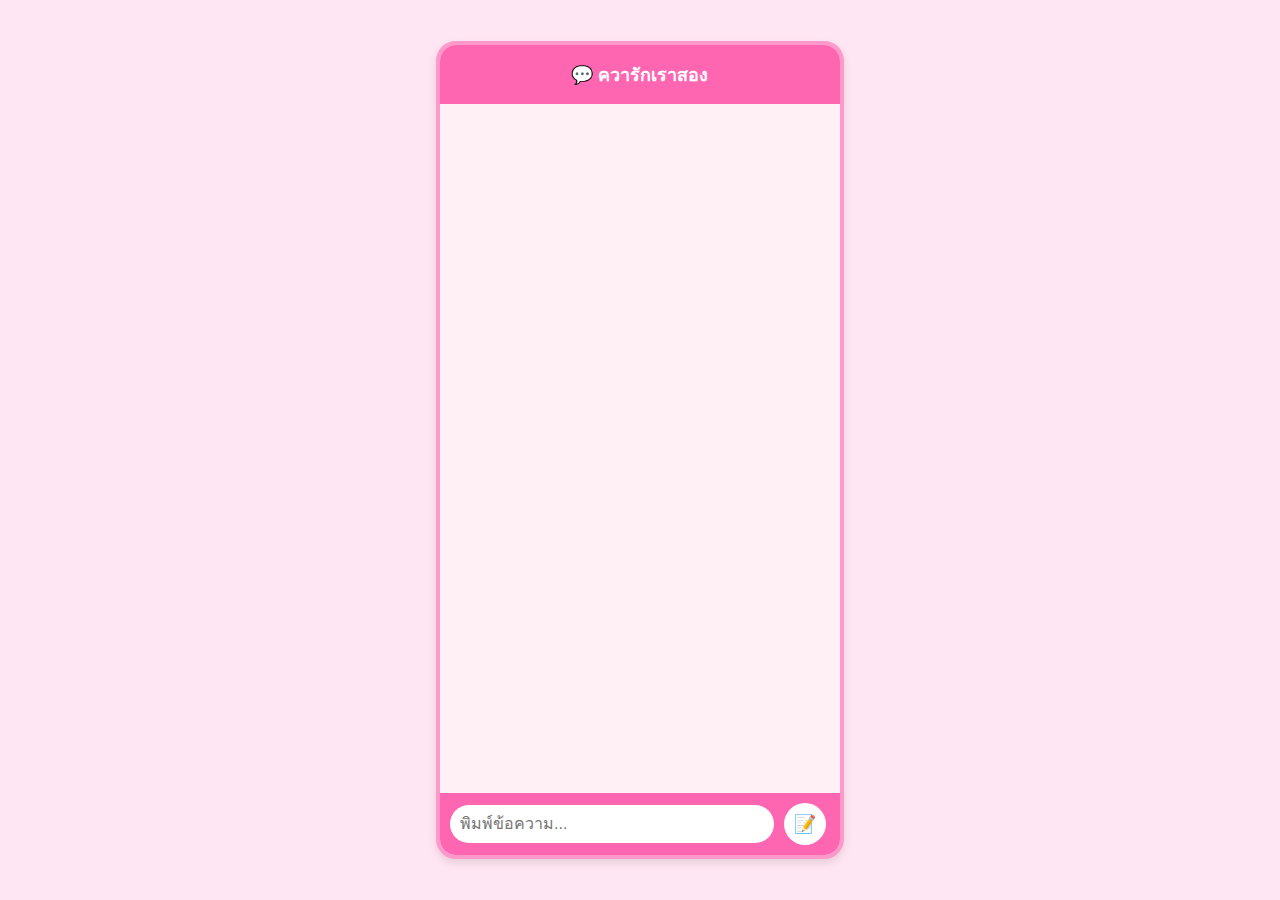
==== chat.html @ 117406f4 "Add files via upload" ====
<!DOCTYPE html>
<html lang="th">
<head>
    <meta charset="UTF-8">
    <meta name="viewport" content="width=device-width, initial-scale=1.0">
    <title>แชทบอทสีชมพู</title>
    <style>
        body {
            font-family: 'Arial', sans-serif;
            display: flex;
            justify-content: center;
            align-items: center;
            height: 100vh;
            background-color: #ffe6f2;
            margin: 0;
        }
        .chat-container {
            width: 100%;
            max-width: 400px;
            height: 90vh;
            background: white;
            border-radius: 20px;
            box-shadow: 0px 4px 10px rgba(0,0,0,0.1);
            display: flex;
            flex-direction: column;
            overflow: hidden;
            border: 4px solid #ff99cc;
        }
        .chat-header {
            background: #ff66b2;
            color: white;
            text-align: center;
            padding: 15px;
            font-size: 18px;
            font-weight: bold;
        }
        .chat-box {
            flex: 1;
            padding: 15px;
            overflow-y: auto;
            display: flex;
            flex-direction: column;
            gap: 10px;
            background: #fff0f5;
        }
        .chat-message {
            padding: 12px;
            max-width: 70%;
            border-radius: 15px;
            font-size: 16px;
            word-wrap: break-word;
            opacity: 0;
            animation: fadeIn 0.5s forwards;
            display: flex;
            align-items: center;
        }
        .chat-message .profile {
            width: 30px;
            height: 30px;
            border-radius: 50%;
            margin-right: 10px;
        }
        .chat-message .text {
            word-wrap: break-word;
        }
        .bot {
            background: #ffb3d9;
            align-self: flex-start;
        }
        .user {
            background: #ff66b2;
            color: white;
            align-self: flex-end;
        }
        .user .profile {
            border: 2px solid white;
        }
        .chat-input-container {
            display: flex;
            align-items: center;
            padding: 10px;
            background: #ff66b2;
        }
        .chat-input-container input {
            width: 80%;
            padding: 10px;
            border-radius: 20px;
            border: none;
            font-size: 16px;
        }
        .chat-input-container button {
            background-color: #fff;
            color: #ff66b2;
            padding: 10px;
            margin-left: 10px;
            border-radius: 50%;
            border: none;
            cursor: pointer;
            font-size: 18px;
        }
        @keyframes fadeIn {
            from { opacity: 0; transform: translateY(10px); }
            to { opacity: 1; transform: translateY(0); }
        }
    </style>
</head>
<body>

    <div class="chat-container">
        <div class="chat-header">💬 ควารักเราสอง</div>
        <div class="chat-box" id="chatBox"></div>
        <div class="chat-input-container">
            <input type="text" id="userInput" placeholder="พิมพ์ข้อความ..." />
            <button onclick="sendMessage()">📝</button>
        </div>
    </div>

    <script>
        let messages = [
            { sender: "bot", text: "สวัสดีค่ะ ต้นอ้อ 💖" },
            { sender: "user", text: "สวัสดีค่ะ " },
            { sender: "bot", text: "เธอรู้ไหม การที่เรามีเธอในทุกๆวันเราดีใจมากเลยนะ 😊" },
            { sender: "user", text: "จริงหรอคะ" },
            { sender: "bot", text: "จริงสิคะ เค้าอยากจะบอกเธอว่าเค้าอยากตื่นขึ้นมาเจอหน้าเธอในทุกๆ วันเลย" },
            { sender: "user", text: "ให้มันจริง เถอะ" },
            { sender: "bot", text: "ค้าบ เค้ารักเธอนะคะ" },
            { sender: "user", text: "เค้าก็รักเธอเหมือนกัน" },
            { sender: "bot", text: "เค้าอยากจะบอกเธอว่าเธอไม่ต้องกังวนนะคะเค้าจะคอยอยู่ข้างๆเธอเสมอ 💖" },
            { sender: "user", text: "......." },
            { sender: "bot", text: "คืออะไรอ่ะ" },
            { sender: "user", text: "ไม่มีอะไรค่ะ เธอพูดจริงรึป่าว" },
            { sender: "bot", text: "จริงค่ะแฟน" },
            { sender: "user", text: "เค้าอยากจะบอกเธอว่าเธอไม่ต้องกังวนอะไรทั้งนั้นนะคะ เค้ารักเธอค่ะ" },
            { sender: "bot", text: "เค้าก็รักเธอค่ะ รักมากๆ รักที่สุด" },
            { sender: "user", text: "ค้าบรักเธอนะคะ แฟน" },
            { sender: "bot", text: "เค้าภูมิใจในตัวเธอนะคะ จำไว้ว่าทุกก้าวที่เธอเดินไป คือการเดินไปสู่ความสำเร็จ ✨" },
            { sender: "user", text: "อยากได้แรงบันดาลใจอีกนิดค่ะ" },
            { sender: "bot", text: "มุ่งมั่นทำในสิ่งที่รัก ความสำเร็จจะตามมาค่ะ ความสุขไม่ได้ขึ้นอยู่กับสิ่งที่เราได้ แต่เป็นการทำในสิ่งที่เรารัก" },
            { sender: "user", text: "ขอบคุณมากค่ะ! จะพยายามทำในสิ่งที่รัก" },
            { sender: "bot", text: "เค้ามีเซอร์ไพร์ให้เธอด้วย 💖" },
            { sender: "user", text: "คืออะไรหรอคะ" },
            { sender: "bot", text: "123456 เริ่ม" }
        ];

        let chatBox = document.getElementById("chatBox");
        let userInput = document.getElementById("userInput");
        let messageIndex = 0;

        function displayNextMessage() {
            if (messageIndex < messages.length) {
                let msg = messages[messageIndex];

                let messageDiv = document.createElement("div");
                messageDiv.classList.add("chat-message", msg.sender);

                let profilePic = document.createElement("img");
                profilePic.classList.add("profile");
                profilePic.src = msg.sender === "bot" ? "https://scontent.fbkk28-1.fna.fbcdn.net/v/t39.30808-6/362655085_861499328700109_8326255441172460470_n.jpg?_nc_cat=100&ccb=1-7&_nc_sid=6ee11a&_nc_ohc=Xbptc5JD1tIQ7kNvgEQVrJe&_nc_oc=AdjB05MT04aqtUq_Rnjlh3hHQ_kLie3NLYsagrFUSggf_xAk7x6slrJe-qTi-LpQHF8qZV0tuV_Wvr4INLl9NxaY&_nc_zt=23&_nc_ht=scontent.fbkk28-1.fna&_nc_gid=Abn8LES93ta5WQnygcSKCdH&oh=00_AYAPuKyrEZCpWRA4at8L2S_tlrITG3N2nE7vKNxzI4guHQ&oe=67A93D11" : "https://scontent.fbkk28-1.fna.fbcdn.net/v/t39.30808-6/439929516_405066645775111_3548554185503295643_n.jpg?_nc_cat=104&ccb=1-7&_nc_sid=6ee11a&_nc_ohc=d-MjG7Dd-8EQ7kNvgEIuMMb&_nc_oc=AdgdpXHILi5inY0ZhIzICD-bu4ZtiZOW-RYtAHa7mwbxl3h6aaYI2aKfoBT-hz6_7wsOp_zcWplVIpPxsN9MZs-m&_nc_zt=23&_nc_ht=scontent.fbkk28-1.fna&_nc_gid=A8QOY0eqCtmUKWPsQqL4nUN&oh=00_AYAVoaN0Uv-UmqXVxh1bIyhRAXGdPKSo3Dv9qRtQ4wWpYA&oe=67A924CF";

                let textDiv = document.createElement("div");
                textDiv.classList.add("text");
                textDiv.innerText = msg.text;

                messageDiv.appendChild(profilePic);
                messageDiv.appendChild(textDiv);
                chatBox.appendChild(messageDiv);

                chatBox.scrollTop = chatBox.scrollHeight;
                messageIndex++;

                setTimeout(displayNextMessage, 1500);
            } else {
                // When the chat ends, navigate to another page
                setTimeout(() => {
                    window.location.href = "hero.html"; // เปลี่ยนหน้าไปยัง nextpage.html
                }, 2000);
            }
        }

        function sendMessage() {
            let userMessage = userInput.value.trim();
            if (userMessage) {
                let messageDiv = document.createElement("div");
                messageDiv.classList.add("chat-message", "user");

                let profilePic = document.createElement("img");
                profilePic.classList.add("profile");
                profilePic.src = "https://www.facebook.com/photo/?fbid=861499332033442&set=a.112027630313953";  // ใส่ URL รูปโปรไฟล์ของผู้ใช้

                let textDiv = document.createElement("div");
                textDiv.classList.add("text");
                textDiv.innerText = userMessage;

                messageDiv.appendChild(profilePic);
                messageDiv.appendChild(textDiv);
                chatBox.appendChild(messageDiv);

                chatBox.scrollTop = chatBox.scrollHeight;
                userInput.value = ""; // Clear input field

                // Simulate bot response after 1.5 seconds
                setTimeout(() => {
                    messages.push({ sender: "bot", text: "บอทตอบ: " + userMessage });
                    displayNextMessage();
                }, 4000);
            }
        }

        setTimeout(displayNextMessage, 4000);
    </script>

</body>
</html>
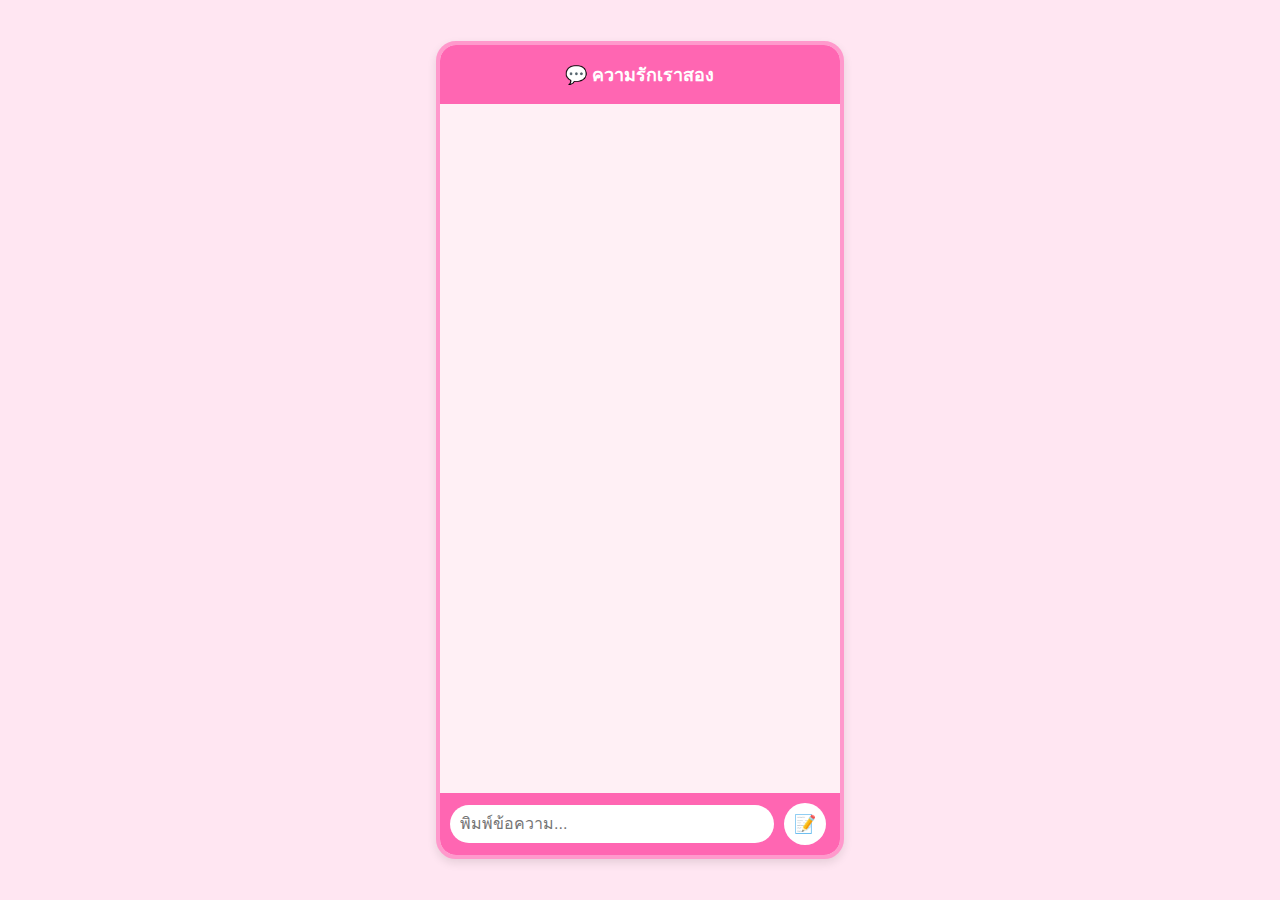
==== commit 64cf23aa: "Update chat.html" ====
--- a/chat.html
+++ b/chat.html
@@ -107,7 +107,7 @@
 <body>
 
     <div class="chat-container">
-        <div class="chat-header">💬 ควารักเราสอง</div>
+        <div class="chat-header">💬 ความรักเราสอง</div>
         <div class="chat-box" id="chatBox"></div>
         <div class="chat-input-container">
             <input type="text" id="userInput" placeholder="พิมพ์ข้อความ..." />
